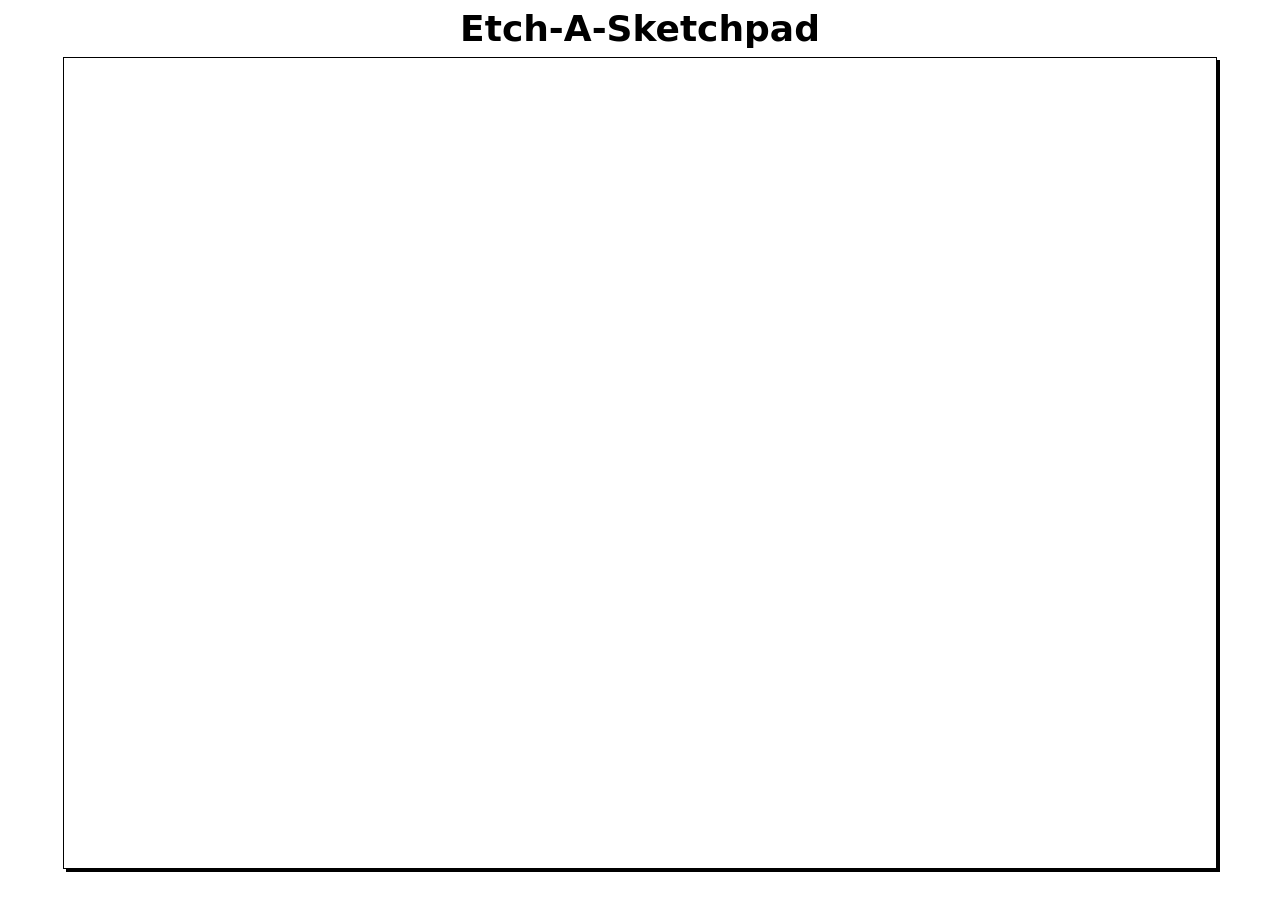
==== Etch-a-Sketch/index.html @ 1848aec5 "Create basic content in the html, css and js." ====
<!DOCTYPE html>
<html lang="en">
<head>
    <meta charset="UTF-8">
    <meta name="viewport" content="width=device-width, initial-scale=1.0">
    <title>Etch-a-Skechtpad</title>
    <link rel="stylesheet" href="styles.css">
    <script src="script.js" defer></script>
</head>
<body>
    <header>
        <h1>Etch-A-Sketchpad</h1>
    </header>
    <main>
        <div id="content"></div>
    </main>
</body>
</html>
---- Etch-a-Sketch/styles.css ----
*{
    margin: 0;
    font-family: system-ui, -apple-system, BlinkMacSystemFont, 'Segoe UI', Roboto, Oxygen, Ubuntu, Cantarell, 'Open Sans', 'Helvetica Neue', sans-serif;
}

main{
    display: flex;
    justify-content: center;
    
}

header {
    display: flex;
    justify-content: center;
    align-items: center;
    padding: .5rem;
    font-size: large;
}
#content {
    display: grid;
    grid-template-columns: repeat(16, 1fr);
    grid-template-rows:repeat(16, 1fr);
    width: 90vw;
    height: 90vh;
    border: 1px solid black;
    box-shadow: 3px 3px;
}

/* .square {
    
} */
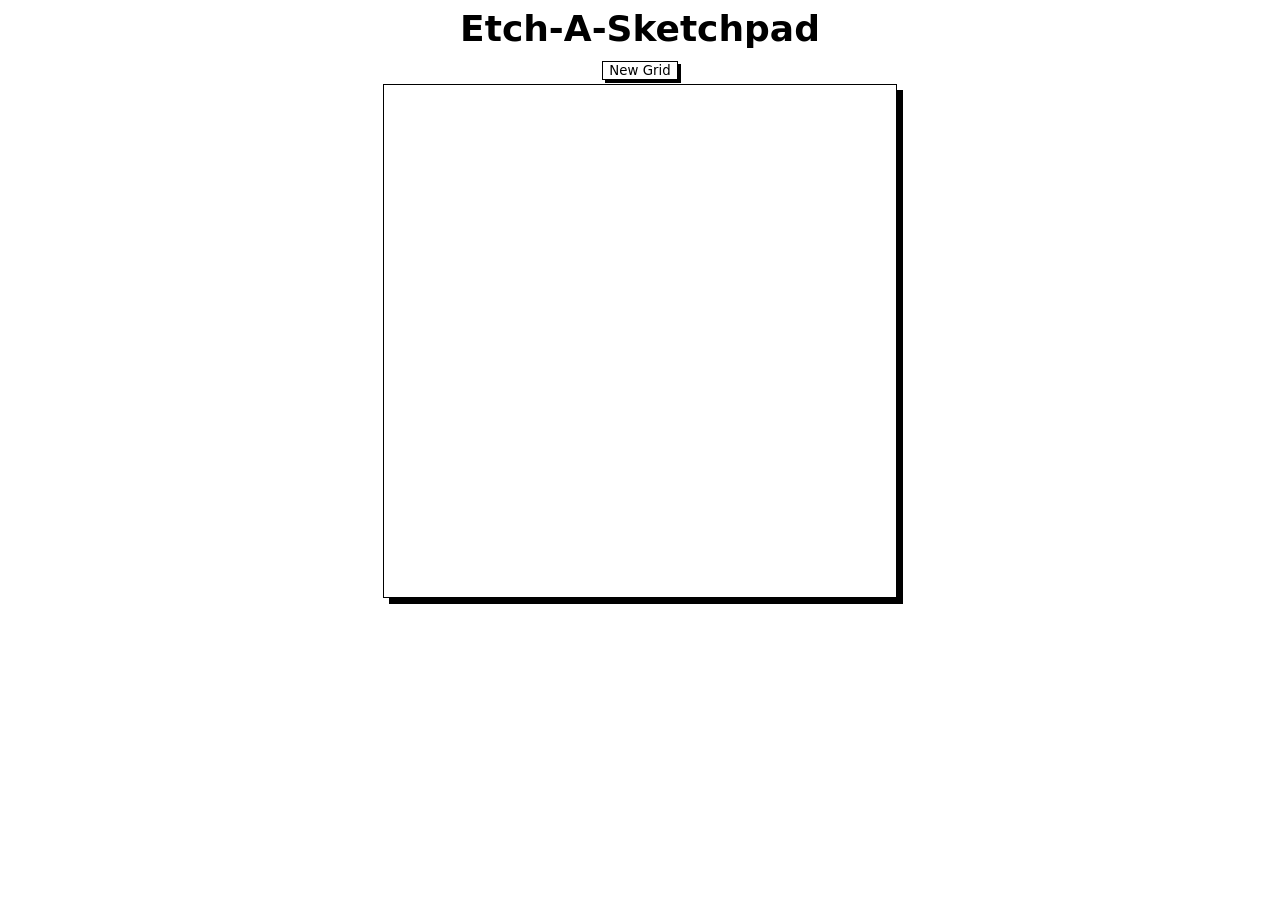
==== commit 1b4082a6: "Default canvas, Custom canvas button added, and now you can draw." ====
--- a/Etch-a-Sketch/index.html
+++ b/Etch-a-Sketch/index.html
@@ -12,6 +12,9 @@
         <h1>Etch-A-Sketchpad</h1>
     </header>
     <main>
+        <button class="btn">
+            New Grid            
+        </button>
         <div id="content"></div>
     </main>
 </body>
--- a/Etch-a-Sketch/styles.css
+++ b/Etch-a-Sketch/styles.css
@@ -1,31 +1,64 @@
-*{
-    margin: 0;
-    font-family: system-ui, -apple-system, BlinkMacSystemFont, 'Segoe UI', Roboto, Oxygen, Ubuntu, Cantarell, 'Open Sans', 'Helvetica Neue', sans-serif;
+* {
+  margin: 0;
+  font-family:
+    system-ui,
+    -apple-system,
+    BlinkMacSystemFont,
+    "Segoe UI",
+    Roboto,
+    Oxygen,
+    Ubuntu,
+    Cantarell,
+    "Open Sans",
+    "Helvetica Neue",
+    sans-serif;
 }
 
-main{
-    display: flex;
-    justify-content: center;
-    
+main {
+  display: flex;
+  justify-content: center;
+  align-items: center;
+  padding: 0.25rem;
+  flex-direction: column;
+  gap: 0.25rem;
+}
+.btn {
+  font-weight: 500;
+  max-width: fit-content;
+  color: #000;
+  background-color: #fff;
+  border: 1px solid black;
+  box-shadow: 3px 3px 0 black;
+  box-sizing: border-box;
 }
 
 header {
-    display: flex;
-    justify-content: center;
-    align-items: center;
-    padding: .5rem;
-    font-size: large;
+  display: flex;
+  justify-content: center;
+  align-items: center;
+  padding: 0.5rem;
+  font-size: large;
 }
 #content {
-    display: grid;
-    grid-template-columns: repeat(16, 1fr);
-    grid-template-rows:repeat(16, 1fr);
-    width: 90vw;
-    height: 90vh;
-    border: 1px solid black;
-    box-shadow: 3px 3px;
+  background-color: #fff;
+  display: grid;
+  grid-template-columns: repeat(16, 1fr);
+  grid-template-rows: repeat(16, 1fr);
+  width: 512px;
+  height: 512px;
+  border: 1px solid black;
+  box-shadow: 6px 6px 0 black;
 }
 
-/* .square {
-    
-} */+.square:hover {
+  background-color: black;
+}
+
+.square {
+  user-select: none;
+  -webkit-user-drag: none;
+}
+
+.painted {
+  background-color: black;
+}
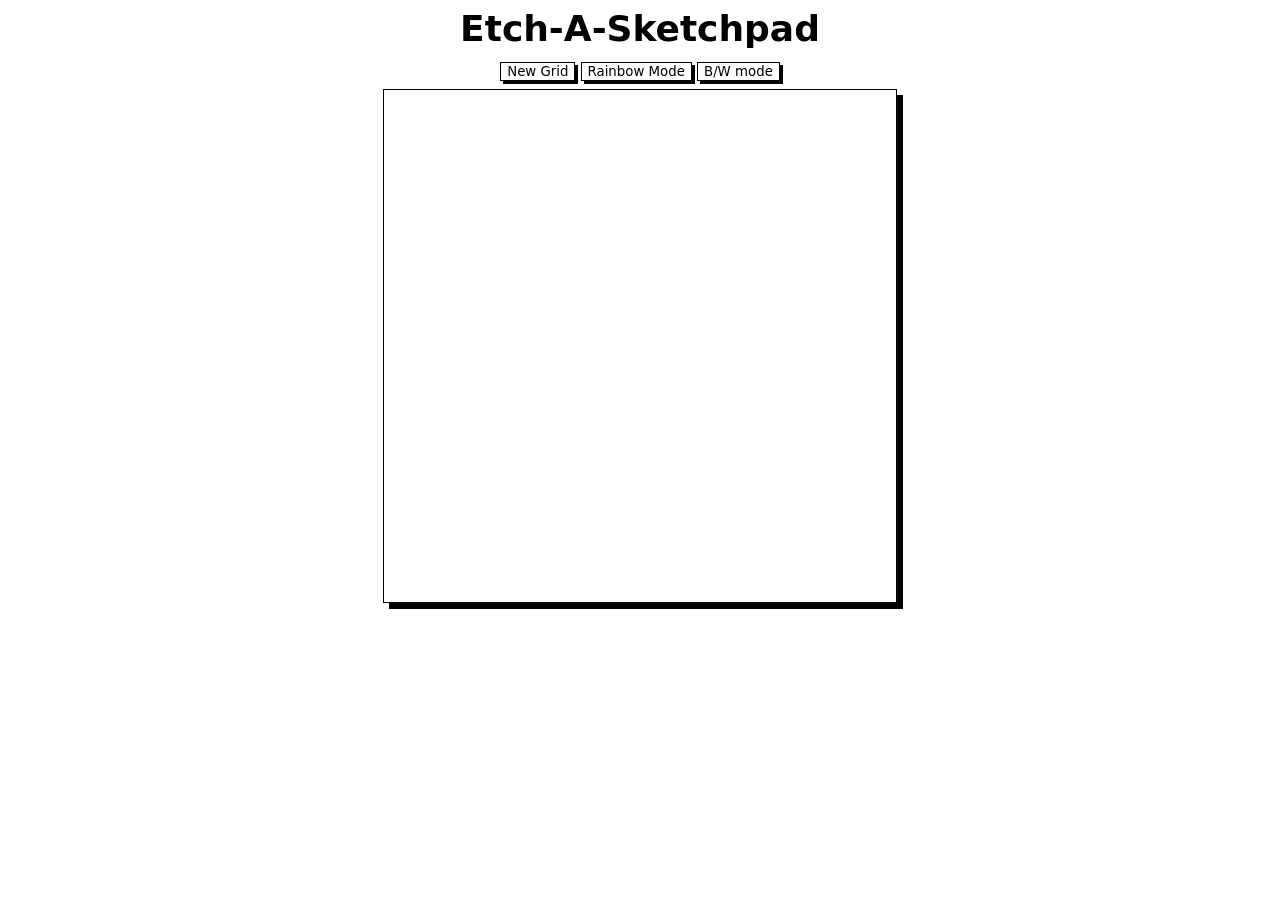
==== commit 1dcb362b: "Rainbow mode, black and white mode added. Paint function refactorized." ====
--- a/Etch-a-Sketch/index.html
+++ b/Etch-a-Sketch/index.html
@@ -1,21 +1,24 @@
-<!DOCTYPE html>
+<!doctype html>
 <html lang="en">
-<head>
-    <meta charset="UTF-8">
-    <meta name="viewport" content="width=device-width, initial-scale=1.0">
+  <head>
+    <meta charset="UTF-8" />
+    <meta name="viewport" content="width=device-width, initial-scale=1.0" />
     <title>Etch-a-Skechtpad</title>
-    <link rel="stylesheet" href="styles.css">
+    <link rel="stylesheet" href="styles.css" />
     <script src="script.js" defer></script>
-</head>
-<body>
+  </head>
+  <body>
     <header>
-        <h1>Etch-A-Sketchpad</h1>
+      <h1>Etch-A-Sketchpad</h1>
     </header>
     <main>
-        <button class="btn">
-            New Grid            
-        </button>
-        <div id="content"></div>
+      <div class="btn-container">
+        <button class="btn" data-action="grid">New Grid</button>
+        <button class="btn" data-action="rainbow">Rainbow Mode</button>
+        <button class="btn" data-action="bw">B/W mode</button>
+      </div>
+
+      <div id="content"></div>
     </main>
-</body>
-</html>+  </body>
+</html>
--- a/Etch-a-Sketch/styles.css
+++ b/Etch-a-Sketch/styles.css
@@ -20,8 +20,9 @@
   align-items: center;
   padding: 0.25rem;
   flex-direction: column;
-  gap: 0.25rem;
+  gap: 0.5rem;
 }
+
 .btn {
   font-weight: 500;
   max-width: fit-content;
@@ -30,6 +31,13 @@
   border: 1px solid black;
   box-shadow: 3px 3px 0 black;
   box-sizing: border-box;
+  transition: transform 0.05s ease;
+}
+
+.btn:active {
+  transform: translateY(1px);
+  background-color: #e2e1e1fe;
+  box-shadow: 1px 1px 0 black;
 }
 
 header {
@@ -59,6 +67,4 @@
   -webkit-user-drag: none;
 }
 
-.painted {
-  background-color: black;
-}
+
